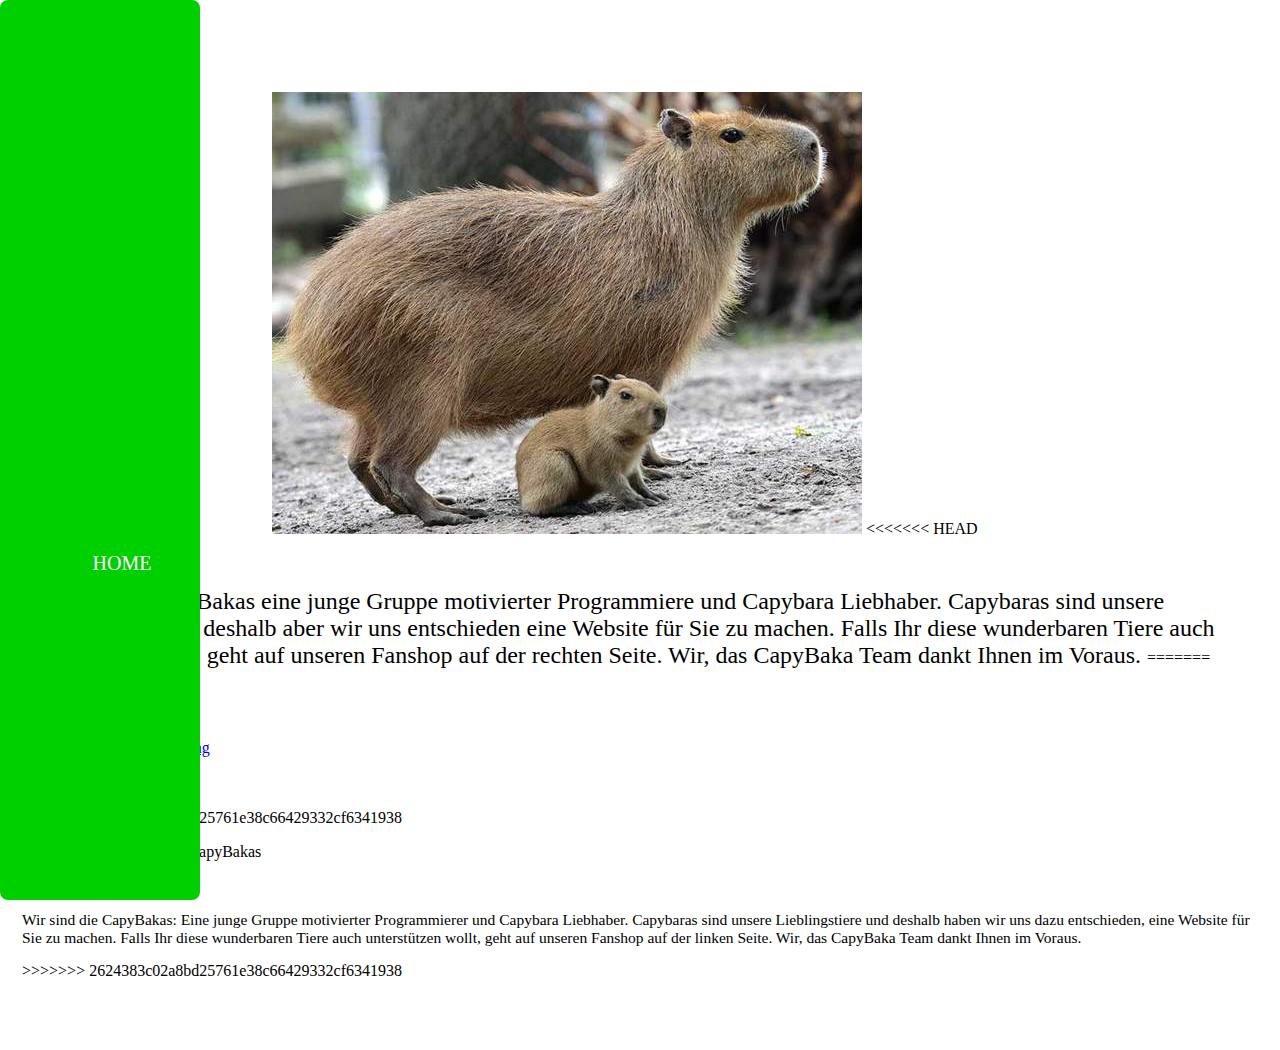
==== index.html @ 73b47132 "changes made to nav" ====
<html>

<head>
<link rel="stylesheet" href="styles.css">
</head>



<body>
	<header>
		<h1>Capybaras - Die Könige der Tiere</h1>
	</header>

	<img id="indexbild" src="cabi.jpg">
    
<<<<<<< HEAD
	<nav>
		<a href="index.html">Home</a>
		<a href="allgemeines.html">Allgemeine Infos</a>
		<a href="https://www.redbubble.com/de/shop/capybara">Capybara Fanshop</a>
		<a href="https://www.youtube.com/watch?v=Yo4X-1Y0vn8">Capybara Theme-Song</a>
		<a href="Wir.html">About us</a>
		<a href="formular.html">Formular</a>
		<div class="animation start-home"></div>
	</nav>

	<label>Wir sind die CapyBakas eine junge Gruppe motivierter Programmiere und Capybara Liebhaber. Capybaras sind unsere Lieblingstiere und deshalb aber wir uns entschieden eine Website für Sie zu machen.
		Falls Ihr diese wunderbaren Tiere auch unterstützen wollt, geht auf unseren Fanshop auf der rechten Seite. Wir, das CapyBaka Team dankt Ihnen im Voraus.
	</label>

=======
	<ul>
		<li><a class="active" href="index.html">Home</a></li>
		<li><a href="allgemeines.html">Allgemeine Infos</a></li>

		<li><a href="https://www.redbubble.com/de/shop/capybara">Capybara Fanshop</a></li>
		<li><a href="https://www.youtube.com/watch?v=Yo4X-1Y0vn8">Capybara Theme-Song</a></li>
		<li><a href="Wir.html">Über uns</a></li>
		<li><a href="formular.html">Formular</a></li>
	</ul>

>>>>>>> 2624383c02a8bd25761e38c66429332cf6341938
	<footer>
		<p>Copyright © 2022 - 2022 CapyBakas</p>    
	</footer>


<<<<<<< HEAD
=======
	<p id="MainText">Wir sind die CapyBakas: Eine junge Gruppe motivierter Programmierer und Capybara Liebhaber. Capybaras sind unsere Lieblingstiere und deshalb haben wir uns dazu entschieden, eine Website für Sie zu machen.
		Falls Ihr diese wunderbaren Tiere auch unterstützen wollt, geht auf unseren Fanshop auf der linken Seite. Wir, das CapyBaka Team dankt Ihnen im Voraus.
	</p>
>>>>>>> 2624383c02a8bd25761e38c66429332cf6341938
</body>

</html>
---- styles.css ----
h1{
    font-size: 300%;
    font-family: fantasy;
    text-align: center;
    color: rgb(255, 255, 255);
    
}

header{
<<<<<<< HEAD
	  background-color:rgb(0, 207, 0);
	  height: 70px;
    margin: 0px;
    text-align: center;
=======
	background-color:lightgreen;
	height: 70px;
  margin: 0px;
  text-align: center;
>>>>>>> 2624383c02a8bd25761e38c66429332cf6341938

}


#MainText{
  font-size: 15.5px;
}

label{
    text-align: center;
    font-size: x-large;
}

#allgeListe{
  list-style-type: none;
  margin: 0;
  padding: 0;
  width: 20%;
  background-color: #f1f1f1;
  position: top;
  height: auto;
  overflow: auto;
  box-shadow: 7px 7px 5px black;
  padding-bottom: auto;
  float: left;
}

body{
	background-image:url("");
  background-repeat: no-repeat;
  background-size:cover;
  text-align: left;
	padding: 30px;
  margin: -8px;
  height: 990px;
}

#indexbild{
  padding-left: 250px ;
}

<<<<<<< HEAD
nav{
  position: relative;
  margin: 10px auto 0;
  width: 1200px;
  height: 50px;
  background: #161616;
  border-radius: 7px;
  font-size: 0px;
  box-shadow: 0 2px 3px 0 rgba(0,0,0,.1);
}
nav a{
  font-family: fantasy;
  font-size: 20px;
  text-transform: uppercase;
  color: white;
  text-decoration: none;
  line-height: 50px;
  position: relative;
  z-index: 1;
  display: inline-block;
  text-align: center;
}
nav .animation{
  position: absolute;
  height: 100%;
  top: 0;
  bottom: 0;
  z-index: 0;
  background: rgb(0, 207, 0);
  border-radius: 8px;
  transition: all .5s ease 0s;
}
nav a:nth-child(1){
  width: 200px;
}

nav .start-home, a:nth-child(1):hover~.animation{
  width: 200px;
  left: 0;
}
nav a:nth-child(2){
  width: 200px;
}
nav a:nth-child(2):hover~.animation{
  width: 200px;
  left: 200px;
=======
ul {
  list-style-type: none;
  margin: 0;
  padding: 0;
  width: 20%;
  background-color: #f1f1f1;
  position: top;
  height: auto;
  overflow: auto;
  padding-bottom: 300px;
  box-shadow: 7px 7px 5px black;
  padding-bottom: auto;
  float: left;

}

  
li a {
  display: block;
  color: #000;
  padding: 8px 16px;
  text-decoration: none;
  font-family: fantasy;
  font-size: x-large;
    
}
  
li a.active {
  background-color: #04AA6D;
  color: white;
  
}
  
li a:hover:not(.active) {
  background-color: #555;
  color: white;
>>>>>>> 2624383c02a8bd25761e38c66429332cf6341938
}
nav a:nth-child(3){
  width: 200px;
}

nav a:nth-child(3):hover~.animation{
  width: 200px;
  left: 400px;
}
nav a:nth-child(4){
  width: 200px;
}

nav a:nth-child(4):hover~.animation{
  width: 200px;
  left: 600px;
}
nav a:nth-child(5){
  width: 200px;
}

nav a:nth-child(5):hover~.animation{
  width: 200px;
  left: 800px;
}
nav a:nth-child(6){
  width: 200px;
}

nav a:nth-child(6):hover~.animation{
  width: 200px;
  left: 1000px;
}


.pic1{
  width: 275px;
	height: 200px;
  border-style: inset;
  border-width: 5px;
  border-color: white;
	padding: 0px;
  box-shadow: 7px 7px 5px black;
}

footer {
	text-align: center;
  color: black;
  background-size: cover;
	background-position: center; 
  font-family: comic sans ms;
  padding: 10px;
}
<<<<<<< HEAD
#kleinertext{
    font-size: small;
    padding-right: 55px;
=======

#kleinertext{
  font-size: xx-large;
  padding-left: 320px;
  text-align: center;
}
>>>>>>> 2624383c02a8bd25761e38c66429332cf6341938


.column {
  float: left;
  width: 33.3%;
  margin-bottom: 16px;
  Padding: 0 8px;
  }

  .card {
    box-shadow: 0 4px 8px 0 rgba(0, 0, 0, 0.2);
    margin: 8px;
  }

  .about-section {
    padding: 50px;
    text-align: center;
    background-color: #474e5d;
    color: white;
  }

  .container {
    padding: 0 16px;
  }

  .container::after, .row::after {
    content: "";
    clear: both;
    display: table;
  }

  .title {
    color: grey;
  }

  .button {
    border: none;
    outline: 0;
    display: inline-block;
    padding: 8px;
    color: white;
    background-color: #000;
    text-align: center;
    cursor: pointer;
    width: 100%;
  }

  .button:hover {
    background-color: #555;
  }

  @media screen and (max-width: 650px) {
    .column {
      width: 100%;
      display: block;
    }
  }
<<<<<<< HEAD
=======

  .newsletter label{
    margin: 10px;
  }
  .newsletter input{
    margin:10px;
  }
>>>>>>> 2624383c02a8bd25761e38c66429332cf6341938
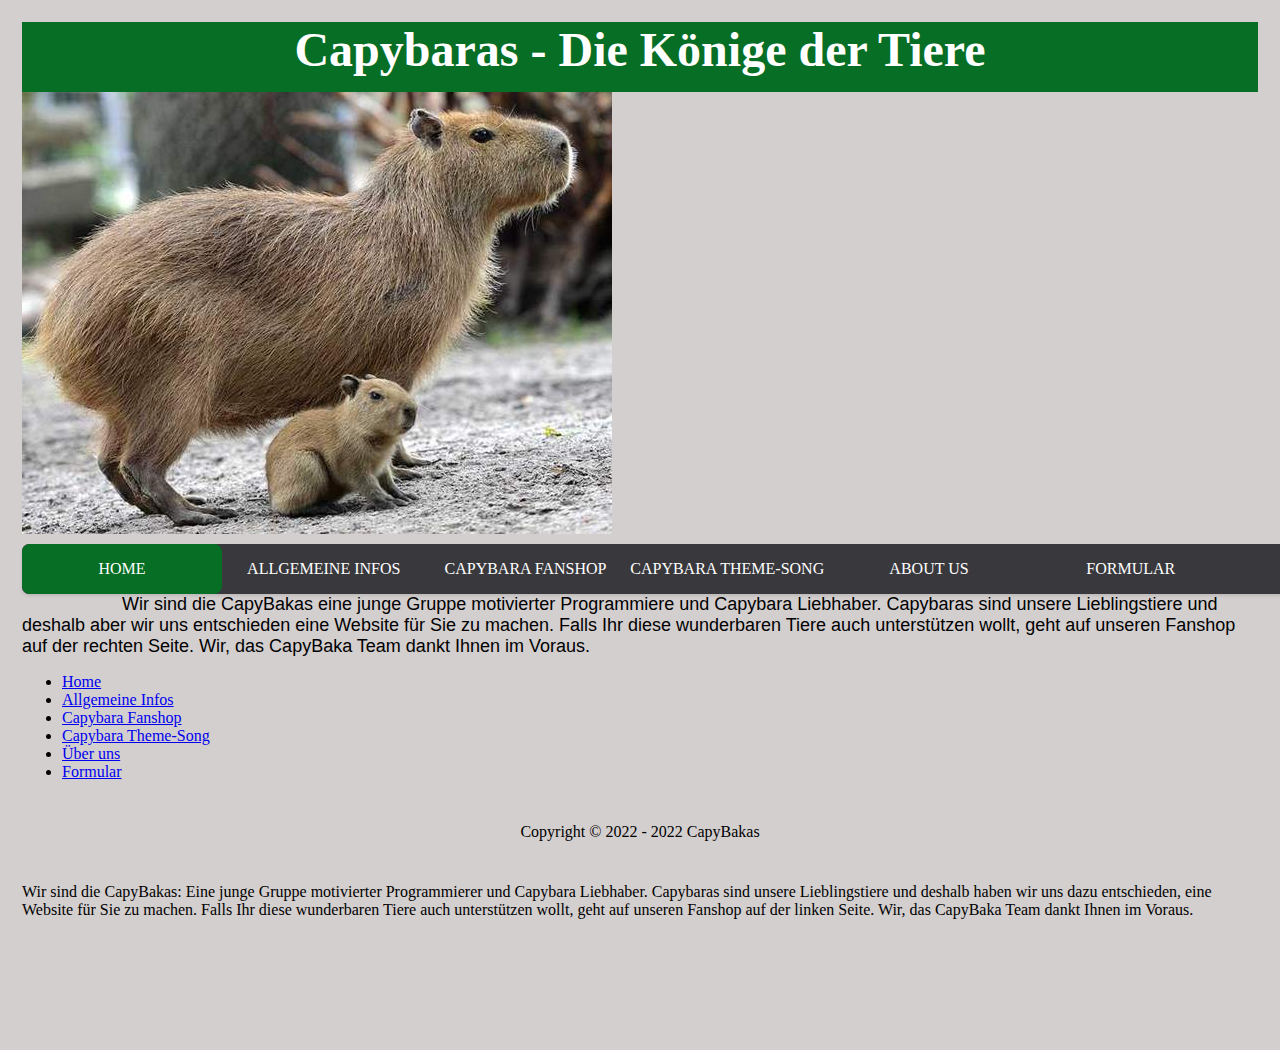
==== commit 4998802f: "updated index" ====
--- a/index.html
+++ b/index.html
@@ -13,7 +13,7 @@
 
 	<img id="indexbild" src="cabi.jpg">
     
-<<<<<<< HEAD
+
 	<nav>
 		<a href="index.html">Home</a>
 		<a href="allgemeines.html">Allgemeine Infos</a>
@@ -28,7 +28,7 @@
 		Falls Ihr diese wunderbaren Tiere auch unterstützen wollt, geht auf unseren Fanshop auf der rechten Seite. Wir, das CapyBaka Team dankt Ihnen im Voraus.
 	</label>
 
-=======
+
 	<ul>
 		<li><a class="active" href="index.html">Home</a></li>
 		<li><a href="allgemeines.html">Allgemeine Infos</a></li>
@@ -39,18 +39,17 @@
 		<li><a href="formular.html">Formular</a></li>
 	</ul>
 
->>>>>>> 2624383c02a8bd25761e38c66429332cf6341938
+
 	<footer>
 		<p>Copyright © 2022 - 2022 CapyBakas</p>    
 	</footer>
 
 
-<<<<<<< HEAD
-=======
+
 	<p id="MainText">Wir sind die CapyBakas: Eine junge Gruppe motivierter Programmierer und Capybara Liebhaber. Capybaras sind unsere Lieblingstiere und deshalb haben wir uns dazu entschieden, eine Website für Sie zu machen.
 		Falls Ihr diese wunderbaren Tiere auch unterstützen wollt, geht auf unseren Fanshop auf der linken Seite. Wir, das CapyBaka Team dankt Ihnen im Voraus.
 	</p>
->>>>>>> 2624383c02a8bd25761e38c66429332cf6341938
+
 </body>
 
 </html>--- a/styles.css
+++ b/styles.css
@@ -2,53 +2,32 @@
 
 h1{
     font-size: 300%;
-    font-family: fantasy;
+    font-family: 'Brush Script MT', cursive;
     text-align: center;
     color: rgb(255, 255, 255);
-    
 }
 
 header{
-<<<<<<< HEAD
-	  background-color:rgb(0, 207, 0);
-	  height: 70px;
-    margin: 0px;
-    text-align: center;
-=======
-	background-color:lightgreen;
+  background-color: #066e25;
 	height: 70px;
   margin: 0px;
   text-align: center;
->>>>>>> 2624383c02a8bd25761e38c66429332cf6341938
-
-}
-
-
-#MainText{
-  font-size: 15.5px;
-}
+}
+
 
 label{
-    text-align: center;
-    font-size: x-large;
-}
-
-#allgeListe{
-  list-style-type: none;
-  margin: 0;
-  padding: 0;
-  width: 20%;
-  background-color: #f1f1f1;
-  position: top;
-  height: auto;
-  overflow: auto;
-  box-shadow: 7px 7px 5px black;
-  padding-bottom: auto;
-  float: left;
-}
+    font-size: large;
+    font-family: arial;
+    color: black;
+    text-align: center;
+    margin: 100px;
+    
+}
+
 
 body{
 	background-image:url("");
+  background-color: rgba(212, 207, 207, 0.993);
   background-repeat: no-repeat;
   background-size:cover;
   text-align: left;
@@ -57,139 +36,16 @@
   height: 990px;
 }
 
-#indexbild{
-  padding-left: 250px ;
-}
-
-<<<<<<< HEAD
-nav{
-  position: relative;
-  margin: 10px auto 0;
-  width: 1200px;
-  height: 50px;
-  background: #161616;
-  border-radius: 7px;
-  font-size: 0px;
-  box-shadow: 0 2px 3px 0 rgba(0,0,0,.1);
-}
-nav a{
-  font-family: fantasy;
-  font-size: 20px;
-  text-transform: uppercase;
-  color: white;
-  text-decoration: none;
-  line-height: 50px;
-  position: relative;
-  z-index: 1;
-  display: inline-block;
-  text-align: center;
-}
-nav .animation{
-  position: absolute;
-  height: 100%;
-  top: 0;
-  bottom: 0;
-  z-index: 0;
-  background: rgb(0, 207, 0);
-  border-radius: 8px;
-  transition: all .5s ease 0s;
-}
-nav a:nth-child(1){
-  width: 200px;
-}
-
-nav .start-home, a:nth-child(1):hover~.animation{
-  width: 200px;
-  left: 0;
-}
-nav a:nth-child(2){
-  width: 200px;
-}
-nav a:nth-child(2):hover~.animation{
-  width: 200px;
-  left: 200px;
-=======
-ul {
-  list-style-type: none;
-  margin: 0;
-  padding: 0;
-  width: 20%;
-  background-color: #f1f1f1;
-  position: top;
-  height: auto;
-  overflow: auto;
-  padding-bottom: 300px;
-  box-shadow: 7px 7px 5px black;
-  padding-bottom: auto;
-  float: left;
-
-}
-
-  
-li a {
-  display: block;
-  color: #000;
-  padding: 8px 16px;
-  text-decoration: none;
-  font-family: fantasy;
-  font-size: x-large;
-    
-}
-  
-li a.active {
-  background-color: #04AA6D;
-  color: white;
-  
-}
-  
-li a:hover:not(.active) {
-  background-color: #555;
-  color: white;
->>>>>>> 2624383c02a8bd25761e38c66429332cf6341938
-}
-nav a:nth-child(3){
-  width: 200px;
-}
-
-nav a:nth-child(3):hover~.animation{
-  width: 200px;
-  left: 400px;
-}
-nav a:nth-child(4){
-  width: 200px;
-}
-
-nav a:nth-child(4):hover~.animation{
-  width: 200px;
-  left: 600px;
-}
-nav a:nth-child(5){
-  width: 200px;
-}
-
-nav a:nth-child(5):hover~.animation{
-  width: 200px;
-  left: 800px;
-}
-nav a:nth-child(6){
-  width: 200px;
-}
-
-nav a:nth-child(6):hover~.animation{
-  width: 200px;
-  left: 1000px;
-}
-
-
-.pic1{
-  width: 275px;
-	height: 200px;
-  border-style: inset;
-  border-width: 5px;
-  border-color: white;
+
+#home-Bild1{
+  width: 30%;
+	height: 30%;
 	padding: 0px;
-  box-shadow: 7px 7px 5px black;
-}
+  box-shadow: 7px 7px 5px rgb(0, 0, 0);
+  margin-left: 650px;
+}
+
+
 
 footer {
 	text-align: center;
@@ -199,18 +55,6 @@
   font-family: comic sans ms;
   padding: 10px;
 }
-<<<<<<< HEAD
-#kleinertext{
-    font-size: small;
-    padding-right: 55px;
-=======
-
-#kleinertext{
-  font-size: xx-large;
-  padding-left: 320px;
-  text-align: center;
-}
->>>>>>> 2624383c02a8bd25761e38c66429332cf6341938
 
 
 .column {
@@ -268,8 +112,6 @@
       display: block;
     }
   }
-<<<<<<< HEAD
-=======
 
   .newsletter label{
     margin: 10px;
@@ -277,4 +119,91 @@
   .newsletter input{
     margin:10px;
   }
->>>>>>> 2624383c02a8bd25761e38c66429332cf6341938
+
+  nav{
+    position: relative;
+    font-family: 'Brush Script MT', cursive;
+    margin: 10px auto 0;
+    width: 1400px;
+    height: 50px;
+    background: #39393d;
+    border-radius: 7px;
+    font-size: 7px;
+    box-shadow: 0 2px 3px 0 rgba(0,0,0,.1);
+  }
+  nav a{
+    font-size: 16px;
+    text-transform: uppercase;
+    color: white;
+    text-decoration: none;
+    line-height: 50px;
+    position: relative;
+    z-index: 1;
+    display: inline-block;
+    text-align: center;
+  }
+  nav .animation{
+    position: absolute;
+    height: 100%;
+    top: 0;
+    bottom: 0;
+    z-index: 0;
+    background: #066e25;
+    border-radius: 8px;
+    transition: all .5s ease 0s;
+  }
+  nav a:nth-child(1){
+    width: 200px;
+  }
+  
+  nav .start-home, a:nth-child(1):hover~.animation{
+    width: 200px;
+    left: 0;
+  }
+  nav a:nth-child(2){
+    width: 200px;
+  }
+  nav a:nth-child(2):hover~.animation{
+    width: 200px;
+    left: 200px;
+  }
+  nav a:nth-child(3){
+    width: 200px;
+  }
+  
+  nav a:nth-child(3):hover~.animation{
+    width: 200px;
+    left: 400px;
+  }
+  nav a:nth-child(4){
+    width: 200px;
+  }
+  
+  nav a:nth-child(4):hover~.animation{
+    width: 200px;
+    left: 600px;
+  }
+  nav a:nth-child(5){
+    width: 200px;
+  }
+  
+  nav a:nth-child(5):hover~.animation{
+    width: 200px;
+    left: 800px;
+  }
+  nav a:nth-child(6){
+    width: 200px;
+  }
+  
+  nav a:nth-child(6):hover~.animation{
+    width: 200px;
+    left: 1000px;
+  }
+  nav a:nth-child(7){
+    width: 200px;
+  }
+  
+  nav a:nth-child(7):hover~.animation{
+    width: 200px;
+    left: 1200px;
+  }
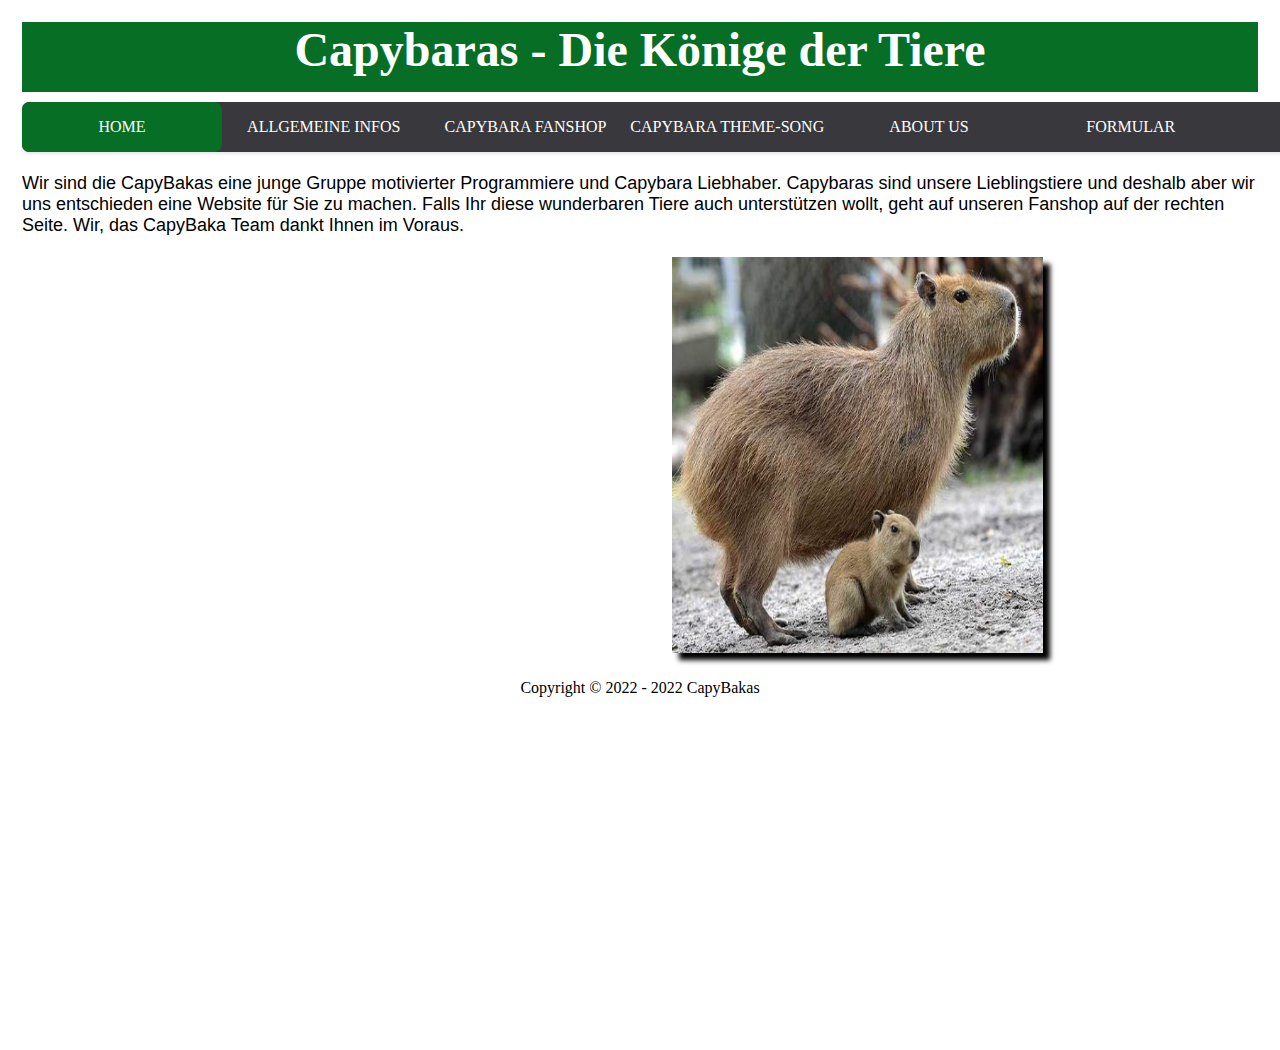
==== commit 40fb9d65: "index formation and nav bar added" ====
--- a/index.html
+++ b/index.html
@@ -11,9 +11,8 @@
 		<h1>Capybaras - Die Könige der Tiere</h1>
 	</header>
 
-	<img id="indexbild" src="cabi.jpg">
+
     
-
 	<nav>
 		<a href="index.html">Home</a>
 		<a href="allgemeines.html">Allgemeine Infos</a>
@@ -24,20 +23,11 @@
 		<div class="animation start-home"></div>
 	</nav>
 
-	<label>Wir sind die CapyBakas eine junge Gruppe motivierter Programmiere und Capybara Liebhaber. Capybaras sind unsere Lieblingstiere und deshalb aber wir uns entschieden eine Website für Sie zu machen.
-		Falls Ihr diese wunderbaren Tiere auch unterstützen wollt, geht auf unseren Fanshop auf der rechten Seite. Wir, das CapyBaka Team dankt Ihnen im Voraus.
+	<label><br>Wir sind die CapyBakas eine junge Gruppe motivierter Programmiere und Capybara Liebhaber. Capybaras sind unsere Lieblingstiere und deshalb aber wir uns entschieden eine Website für Sie zu machen.
+		Falls Ihr diese wunderbaren Tiere auch unterstützen wollt, geht auf unseren Fanshop auf der rechten Seite. Wir, das CapyBaka Team dankt Ihnen im Voraus.<br><br>
+		<img id="home-Bild1" src="cabi.jpg">
 	</label>
 
-
-	<ul>
-		<li><a class="active" href="index.html">Home</a></li>
-		<li><a href="allgemeines.html">Allgemeine Infos</a></li>
-
-		<li><a href="https://www.redbubble.com/de/shop/capybara">Capybara Fanshop</a></li>
-		<li><a href="https://www.youtube.com/watch?v=Yo4X-1Y0vn8">Capybara Theme-Song</a></li>
-		<li><a href="Wir.html">Über uns</a></li>
-		<li><a href="formular.html">Formular</a></li>
-	</ul>
 
 
 	<footer>
@@ -46,10 +36,8 @@
 
 
 
-	<p id="MainText">Wir sind die CapyBakas: Eine junge Gruppe motivierter Programmierer und Capybara Liebhaber. Capybaras sind unsere Lieblingstiere und deshalb haben wir uns dazu entschieden, eine Website für Sie zu machen.
-		Falls Ihr diese wunderbaren Tiere auch unterstützen wollt, geht auf unseren Fanshop auf der linken Seite. Wir, das CapyBaka Team dankt Ihnen im Voraus.
-	</p>
-
+	
+	
 </body>
 
 </html>--- a/styles.css
+++ b/styles.css
@@ -27,7 +27,7 @@
 
 body{
 	background-image:url("");
-  background-color: rgba(212, 207, 207, 0.993);
+  background-color: white;
   background-repeat: no-repeat;
   background-size:cover;
   text-align: left;
@@ -37,9 +37,18 @@
 }
 
 
+#allg-Bild1{
+  width: 30%;
+	height: 30%;
+	padding: 0px;
+  box-shadow: 7px 7px 5px rgb(0, 0, 0);
+  margin-left: 650px;
+  
+}
+
 #home-Bild1{
   width: 30%;
-	height: 30%;
+	height: 40%;
 	padding: 0px;
   box-shadow: 7px 7px 5px rgb(0, 0, 0);
   margin-left: 650px;
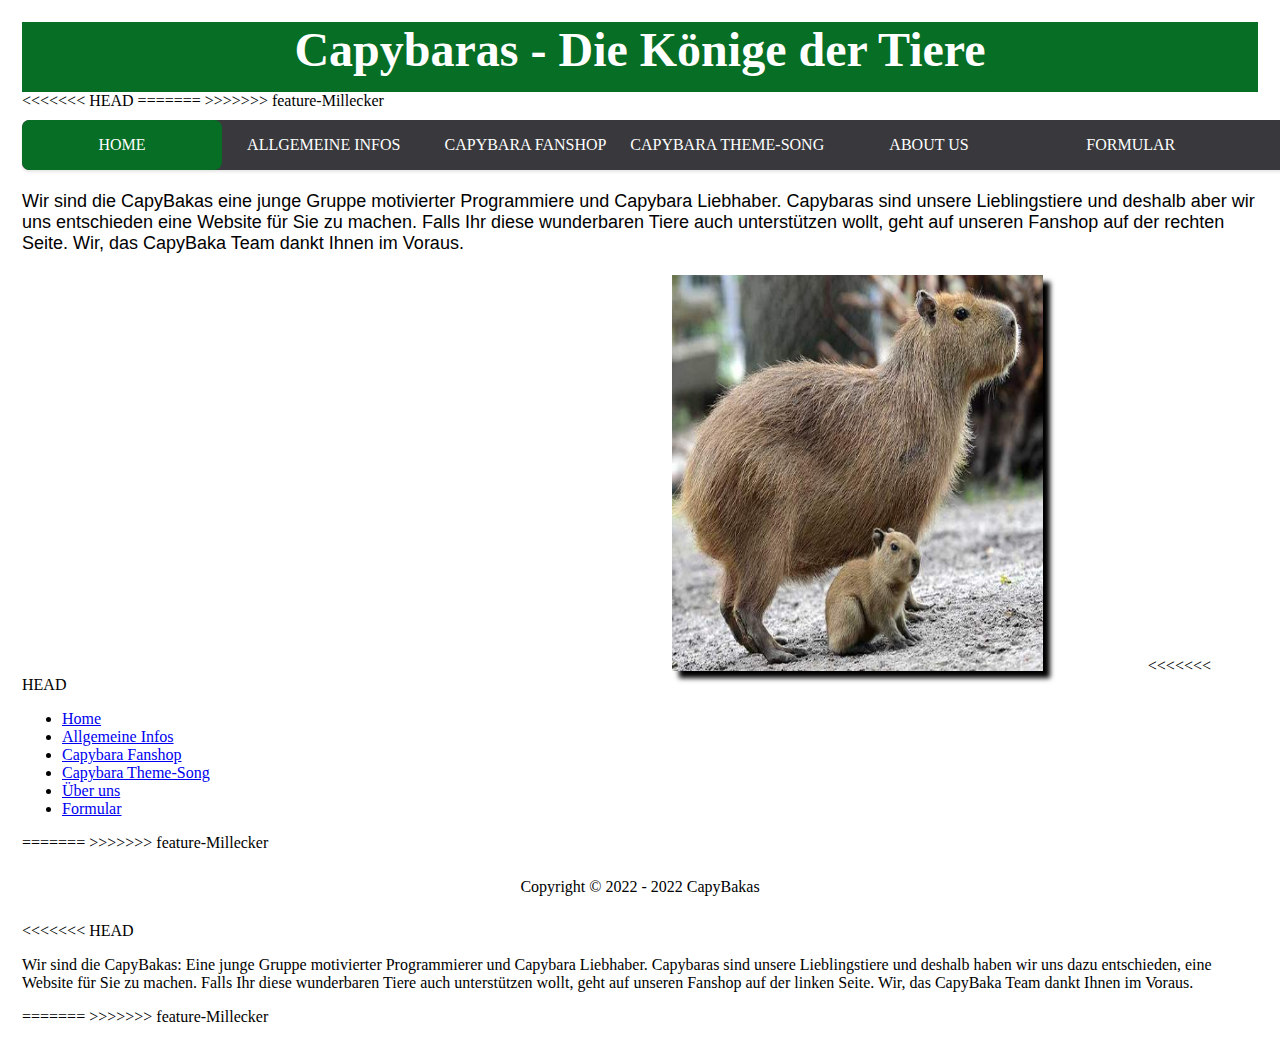
==== commit d14161ee: "changes to index" ====
--- a/index.html
+++ b/index.html
@@ -4,15 +4,16 @@
 <link rel="stylesheet" href="styles.css">
 </head>
 
-
-
 <body>
 	<header>
 		<h1>Capybaras - Die Könige der Tiere</h1>
 	</header>
 
+    
+<<<<<<< HEAD
 
-    
+=======
+>>>>>>> feature-Millecker
 	<nav>
 		<a href="index.html">Home</a>
 		<a href="allgemeines.html">Allgemeine Infos</a>
@@ -28,16 +29,37 @@
 		<img id="home-Bild1" src="cabi.jpg">
 	</label>
 
+<<<<<<< HEAD
+
+	<ul>
+		<li><a class="active" href="index.html">Home</a></li>
+		<li><a href="allgemeines.html">Allgemeine Infos</a></li>
+
+		<li><a href="https://www.redbubble.com/de/shop/capybara">Capybara Fanshop</a></li>
+		<li><a href="https://www.youtube.com/watch?v=Yo4X-1Y0vn8">Capybara Theme-Song</a></li>
+		<li><a href="Wir.html">Über uns</a></li>
+		<li><a href="formular.html">Formular</a></li>
+	</ul>
 
 
+=======
+
+>>>>>>> feature-Millecker
 	<footer>
 		<p>Copyright © 2022 - 2022 CapyBakas</p>    
 	</footer>
 
 
 
+<<<<<<< HEAD
+	<p id="MainText">Wir sind die CapyBakas: Eine junge Gruppe motivierter Programmierer und Capybara Liebhaber. Capybaras sind unsere Lieblingstiere und deshalb haben wir uns dazu entschieden, eine Website für Sie zu machen.
+		Falls Ihr diese wunderbaren Tiere auch unterstützen wollt, geht auf unseren Fanshop auf der linken Seite. Wir, das CapyBaka Team dankt Ihnen im Voraus.
+	</p>
+
+=======
 	
 	
+>>>>>>> feature-Millecker
 </body>
 
 </html>--- a/styles.css
+++ b/styles.css
@@ -6,6 +6,7 @@
     text-align: center;
     color: rgb(255, 255, 255);
 }
+
 
 header{
   background-color: #066e25;
@@ -22,6 +23,22 @@
     text-align: center;
     margin: 100px;
     
+}
+
+
+#allgeListe{
+  list-style-type: none;
+  margin: 0;
+  padding: 0;
+  width: 20%;
+  background-color: #f1f1f1;
+  position: top;
+  height: auto;
+  overflow: auto;
+  padding-bottom: 300px;
+  box-shadow: 7px 7px 5px black;
+  padding-bottom: auto;
+  float: left;
 }
 
 
@@ -81,7 +98,7 @@
   .about-section {
     padding: 50px;
     text-align: center;
-    background-color: #474e5d;
+    background-color: #066e25;
     color: white;
   }
 
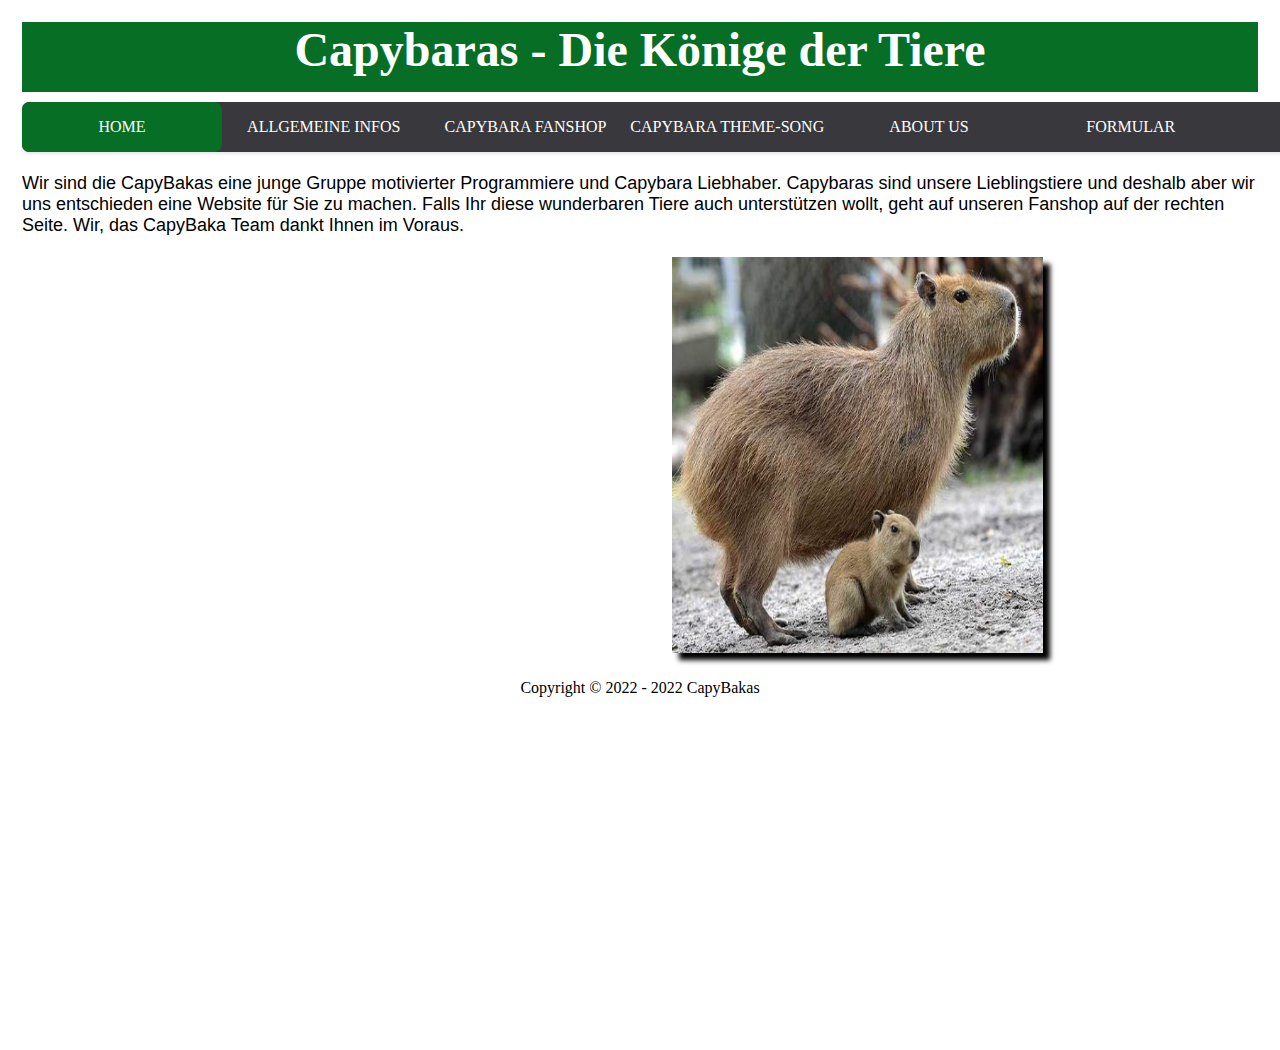
==== commit 43e3fa88: "font family changed" ====
--- a/index.html
+++ b/index.html
@@ -10,10 +10,7 @@
 	</header>
 
     
-<<<<<<< HEAD
 
-=======
->>>>>>> feature-Millecker
 	<nav>
 		<a href="index.html">Home</a>
 		<a href="allgemeines.html">Allgemeine Infos</a>
@@ -29,37 +26,12 @@
 		<img id="home-Bild1" src="cabi.jpg">
 	</label>
 
-<<<<<<< HEAD
 
-	<ul>
-		<li><a class="active" href="index.html">Home</a></li>
-		<li><a href="allgemeines.html">Allgemeine Infos</a></li>
-
-		<li><a href="https://www.redbubble.com/de/shop/capybara">Capybara Fanshop</a></li>
-		<li><a href="https://www.youtube.com/watch?v=Yo4X-1Y0vn8">Capybara Theme-Song</a></li>
-		<li><a href="Wir.html">Über uns</a></li>
-		<li><a href="formular.html">Formular</a></li>
-	</ul>
-
-
-=======
-
->>>>>>> feature-Millecker
 	<footer>
 		<p>Copyright © 2022 - 2022 CapyBakas</p>    
 	</footer>
 
 
-
-<<<<<<< HEAD
-	<p id="MainText">Wir sind die CapyBakas: Eine junge Gruppe motivierter Programmierer und Capybara Liebhaber. Capybaras sind unsere Lieblingstiere und deshalb haben wir uns dazu entschieden, eine Website für Sie zu machen.
-		Falls Ihr diese wunderbaren Tiere auch unterstützen wollt, geht auf unseren Fanshop auf der linken Seite. Wir, das CapyBaka Team dankt Ihnen im Voraus.
-	</p>
-
-=======
-	
-	
->>>>>>> feature-Millecker
 </body>
 
 </html>--- a/styles.css
+++ b/styles.css
@@ -2,7 +2,7 @@
 
 h1{
     font-size: 300%;
-    font-family: 'Brush Script MT', cursive;
+    font-family: comic sans ms;
     text-align: center;
     color: rgb(255, 255, 255);
 }
@@ -148,7 +148,7 @@
 
   nav{
     position: relative;
-    font-family: 'Brush Script MT', cursive;
+    font-family: comic sans ms;
     margin: 10px auto 0;
     width: 1400px;
     height: 50px;
